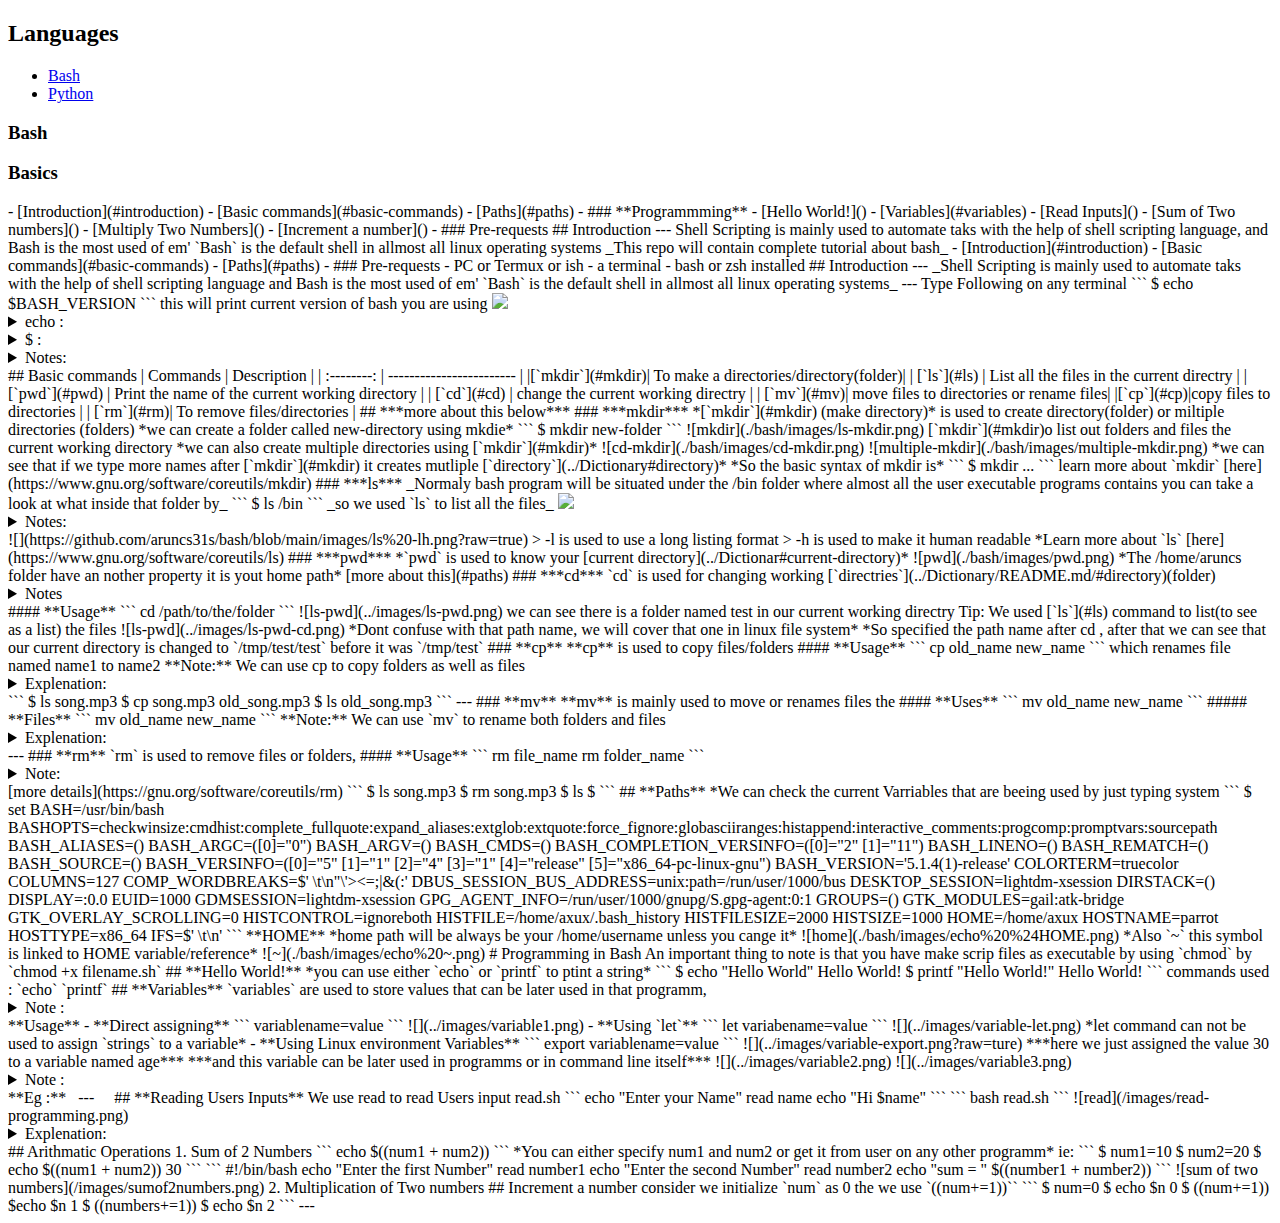
==== bash.html @ 497a15a2 "added bash.html" ====
<!DOCTYPE html>
<html lang="en">
<head>
    <meta charset="UTF-8">
    <meta http-equiv="X-UA-Compatible" content="IE=edge">
    <meta name="viewport" content="width=, initial-scale=1.0">
    <title>Document</title>
</head>
<body>
    
<h2>Languages</h2>

<ul>
<li><a href="#bash">Bash</a></li>
<li><a href="#python">Python</a></li>

</ul>

<h3 id="bash">Bash</h3>

<h3>  Basics  </h3>
- [Introduction](#introduction)
- [Basic commands](#basic-commands)
- [Paths](#paths)
- 
### **Programmming**
 - [Hello World!]()
 - [Variables](#variables)
 - [Read Inputs]()
 - [Sum of Two numbers]()
 - [Multiply Two Numbers]()
 - [Increment a number]()
 - 

### Pre-requests



## Introduction
--- 
          Shell Scripting is mainly used to automate taks with the help of shell scripting language, and Bash is the most used of em' `Bash` is the default shell in allmost all linux operating systems 


_This repo will contain complete tutorial about bash_

- [Introduction](#introduction)
- [Basic commands](#basic-commands)
- [Paths](#paths)
-

### Pre-requests
- PC or Termux or ish
- a terminal
- bash or zsh installed

## Introduction
<!-- 
<img align="center"  src="https://github.com/aruncs31s/bash/blob/main/images/terminal.png?raw=true">

<img  src="">

-->
---


_Shell Scripting is mainly used to automate taks with the help of shell scripting language and Bash is the most used of em' `Bash` is the default shell in allmost all linux operating systems_

---

Type Following on any terminal

```
$ echo $BASH_VERSION

```


this will print current version of bash you are using



<img src="https://github.com/aruncs31s/ethical-hacking/blob/main/images/bash_version.png?raw=true">


<details>
<summary>echo :</summary>
<a href="#echo">echo  </a>is same as printf in c programming or print in python programming the oly diffrence is more like the main diffrence is in its syntax , that it does not need a bracket before giving the strings as its arguments or the value that you want to display into the monitor/screen in this case

</details>
<details>
<summary>$ :</summary>
 "$" is used when when calling an object 
 eg: consider the following example 

 ![variable](../images/variable-1.png)

 in the above example we did assign a value to a newly initiated variable A , and we tried to print its value using [`echo`](#echo) but it is not printing the value of A that we initialy assigned 

 Now consider an another example

 ![varible](../images/variable-2.png)
 In this above example we got exactly we have expected ie, using `echo` we where able to print the value of `A` that we're initialy assigned

</details>

<details>
<summary>Notes: </summary>You can get full usage of almost any command in linux usig --help option with_ _sometimes -h also works and do the same_
eg:

```
> pwd --help
```

output

```
pwd: pwd [-LP]
    Print the name of the current working directory.                                                                                                            Options:
      -L        print the value of $PWD if it names the current working directory
      -P        print the physical directory, without any symbolic links

    By default, `pwd' behaves as if `-L' were specified.
                                                                                  Exit Status:
    Returns 0 unless an invalid option is given or the current directory
    cannot be read
```
</details>

## Basic commands

| Commands |  Description           |
| :--------: | ------------------------ |
|[`mkdir`](#mkdir)| To make a directories/directory(folder)|
| [`ls`](#ls)     | List all the files in the current directry      |
| [`pwd`](#pwd)  | Print the name of the current working directory |
| [`cd`](#cd)     | change the current working directry             |
| [`mv`](#mv)| move files to directories or rename files|
|[`cp`](#cp)|copy files to directories |
| [`rm`](#rm)| To remove files/directories | 

## ***more about this below***

### ***mkdir***
  *[`mkdir`](#mkdir) (make directory)*  is used to create directory(folder) or miltiple directories (folders)

*we can create a folder called new-directory using mkdie*

```
$ mkdir new-folder

```

![mkdir](./bash/images/ls-mkdir.png)

[`mkdir`](#mkdir)o list out folders and files the current working directory



*we can also create multiple directories using [`mkdir`](#mkdir)* 


![cd-mkdir](./bash/images/cd-mkdir.png)

![multiple-mkdir](./bash/images/multiple-mkdir.png)

*we can see that if we type more names after  [`mkdir`](#mkdir) it creates mutliple [`directory`](../Dictionary#directory)*

*So the basic syntax of mkdir is*

```
$ mkdir <foldername> <foldername2> ...

```
learn more about `mkdir`     [here](https://www.gnu.org/software/coreutils/mkdir)


### ***ls***

_Normaly bash program will be situated under the /bin folder where almost all the user executable programs contains you can take a look at what inside that folder by_

```
$ ls /bin
```

_so we used `ls` to list all the files_

<img src="../images/ls.png">




<details>
<summary>Notes: </summary>
*we can give some arguments to the ls command which will produce diffrent outputs*
*for example "-lh" argument combined with `ls` will show you the size of that file*
</details>


![](https://github.com/aruncs31s/bash/blob/main/images/ls%20-lh.png?raw=true)

> -l is used to use a long listing format

> -h is used to make it human readable 

*Learn more about  `ls`  [here](https://www.gnu.org/software/coreutils/ls) 

### ***pwd***
  *`pwd` is used to know your [current directory](../Dictionar#current-directory)*

![pwd](./bash/images/pwd.png)

*The /home/aruncs folder have an nother property it is yout home path* [more about this](#paths)



### ***cd***
  `cd` is used for changing working [`directries`](../Dictionary/README.md/#directory)(folder)


<details>
<summary>Notes</summary>
*To understand this simply consider if we have to delete a file which we have downloaded from internet and we dont know it's name but it is in the folder `$HOME/Downloads` we can do this in many ways azbut one of the easyest way is to go into the folder and inspect the files and delete the one that we dont need suppose we want to delete song.mp3 form download ; we first need to go to the folder specified above so inorder to go to that folder we use `cd`(change directory) command*
</details>

#### **Usage**

``` 
cd /path/to/the/folder

```



![ls-pwd](../images/ls-pwd.png)

we can see there is a folder named test in our current working directry


Tip: We used [`ls`](#ls) command to list(to see as a list) the files

![ls-pwd](../images/ls-pwd-cd.png)

*Dont confuse with that path name, we will cover that one in
linux file system* 

*So specified the path name after cd , after that we can see that our current directory is changed to `/tmp/test/test` before it was `/tmp/test`

### **cp**

**cp** is used to copy files/folders  




#### **Usage**
```
cp old_name new_name 
```
which renames file named name1 to name2 

**Note:** We can use cp to copy folders as well as files 

<details><summary>Explenation: </summary>

</details>

```
$ ls

song.mp3

$ cp song.mp3 old_song.mp3 

$ ls

old_song.mp3
```

</details>




---
### **mv**
**mv** is mainly used to move or renames files the 

#### **Uses**

```
mv old_name new_name

```


##### **Files**
```
mv old_name new_name
```

**Note:** We can use `mv` to rename both folders and files


<details><summary>Explenation: </summary>

f
</details>

---
### **rm**
    `rm` is used to remove files or folders, 

#### **Usage**

```
rm file_name

rm folder_name


```
<details><summary>Note: </summary>Inorder to remove folders/directories you need to use `--recursive` `-r` and you can also force the deletion using `-f` `--force` argument</details>

[more details](https://gnu.org/software/coreutils/rm)

```
$ ls

song.mp3

$ rm song.mp3

$ ls

$
```



## **Paths**

*We can check the current Varriables that are beeing used by just typing system

```
$ set
BASH=/usr/bin/bash
BASHOPTS=checkwinsize:cmdhist:complete_fullquote:expand_aliases:extglob:extquote:force_fignore:globasciiranges:histappend:interactive_comments:progcomp:promptvars:sourcepath
BASH_ALIASES=()
BASH_ARGC=([0]="0")
BASH_ARGV=()
BASH_CMDS=()
BASH_COMPLETION_VERSINFO=([0]="2" [1]="11")
BASH_LINENO=()
BASH_REMATCH=()
BASH_SOURCE=()
BASH_VERSINFO=([0]="5" [1]="1" [2]="4" [3]="1" [4]="release" [5]="x86_64-pc-linux-gnu")
BASH_VERSION='5.1.4(1)-release'
COLORTERM=truecolor
COLUMNS=127
COMP_WORDBREAKS=$' \t\n"\'><=;|&(:'
DBUS_SESSION_BUS_ADDRESS=unix:path=/run/user/1000/bus
DESKTOP_SESSION=lightdm-xsession
DIRSTACK=()
DISPLAY=:0.0
EUID=1000
GDMSESSION=lightdm-xsession
GPG_AGENT_INFO=/run/user/1000/gnupg/S.gpg-agent:0:1
GROUPS=()
GTK_MODULES=gail:atk-bridge
GTK_OVERLAY_SCROLLING=0
HISTCONTROL=ignoreboth
HISTFILE=/home/axux/.bash_history
HISTFILESIZE=2000
HISTSIZE=1000
HOME=/home/axux
HOSTNAME=parrot
HOSTTYPE=x86_64
IFS=$' \t\n'
```

**HOME**

*home path will be always be your /home/username unless you cange it*

![home](./bash/images/echo%20%24HOME.png)

*Also `~` this symbol is linked to HOME variable/reference*

![~](./bash/images/echo%20~.png)


# Programming in Bash
An important thing to note is that you have make scrip files as  executable by using `chmod` by `chmod +x filename.sh` 

## **Hello World!**

*you can use either `echo` or `printf` to ptint a string*

```
$ echo "Hello World"
Hello World!

$ printf "Hello World!"
Hello World!
```
commands used : `echo` `printf`


## **Variables**
  `variables` are used to store values that can be later used in that programm,

<details><summary>Note&#160;:</summary>
Varialbe can be also used in command line 
</details>

**Usage** 
- **Direct assigning**
```
variablename=value
```
![](../images/variable1.png)

- **Using `let`**
```
let variabename=value
```
![](../images/variable-let.png)

*let command can not be used to assign `strings` to a variable*


- **Using Linux environment Variables**

```
export variablename=value
```

![](../images/variable-export.png?raw=ture)



***here we just assigned the value 30 to a variable named age*** ***and this variable can be later used in programms or in command line itself***
![](../images/variable2.png)

![](../images/variable3.png)

<details><summary>Note&#160;:</summary>

*there is no space between the `=` sign and the variable name and also no space between name of the variale and the `=`+*

![](../images/notvariable.png?raw=true)

*we can see that is if we try to assign value to a variable with a space between variable name and the `=` sign or space between variable value and the `=`, it is producing errors*

</details>


**Eg :**
&#160;
---
&#160;

&#160;








##  **Reading Users Inputs**
 We use read to read Users input

read.sh
``` 
  echo "Enter your Name"
  read name
  echo "Hi $name"
```


```
bash read.sh

```

![read](/images/read-programming.png)


<details><summary>Explenation: </summary>

`#!/bin/bash` is called the shebang which tells the computer to run the script using the bash shell.
`echo` command is used to print
`read` command is used to get user input
</details>

## Arithmatic Operations

1. Sum of 2 Numbers

```

echo $((num1 + num2))

```
*You can either specify num1 and num2 or get it from user on any other programm*

ie: 
```
$ num1=10
$ num2=20
$ echo $((num1 + num2))
30

```


```
#!/bin/bash
echo "Enter the first Number"
read number1
echo "Enter the second Number"
read number2
echo "sum = " $((number1 + number2))

```
![sum of two numbers](/images/sumof2numbers.png)
<!-------------------------------->

2. Multiplication of Two numbers 


## Increment a number

consider we initialize `num` as 0 the we use `((num+=1))``

```
$ num=0
$ echo $n
0
$ ((num+=1))
$echo $n 
1
$ ((numbers+=1))
$ echo $n
2
```

---






















<!-- 






## python

- [ Creating a simple server](#creating-a-simple-server)

- [Downloading Youtube videos](#youtube-dl)
###  Creating a simple server

 if you have python 2.x

 ``` 
 python -m SimpleHTTPServer

 ```

 if you have python 3.x

 ```
 python3 -m http.server
 ```

### Downloading Youtube videos

#### Requires 
`youtube-dl`
#### Installition
```
pip3 install youtube-dl
```

#### Usage 

##### video

```

youtube-dl <link> 

```
 **best**
```
youtube-dl -f best <URL>

```

##### audio 


```
youtube-dl -x --audio-format mp3 <URL>


-->




</body>
</html>
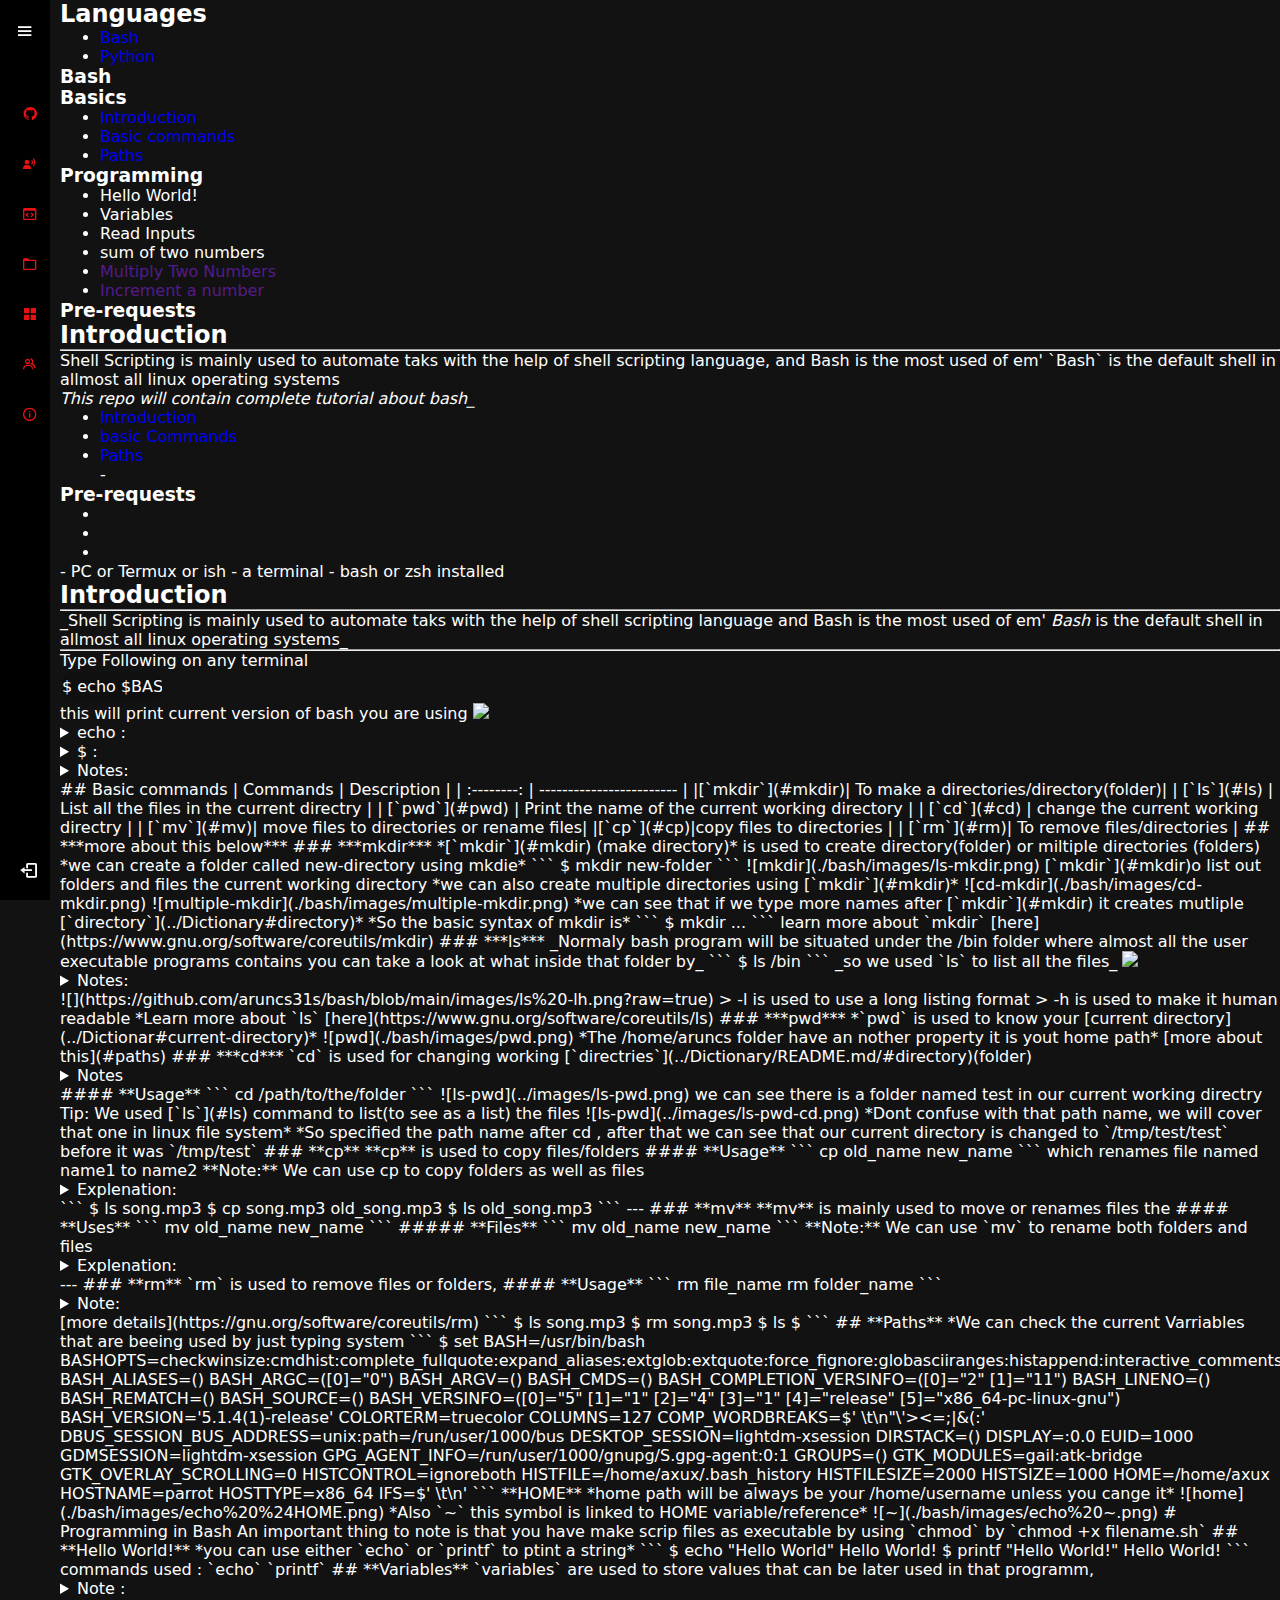
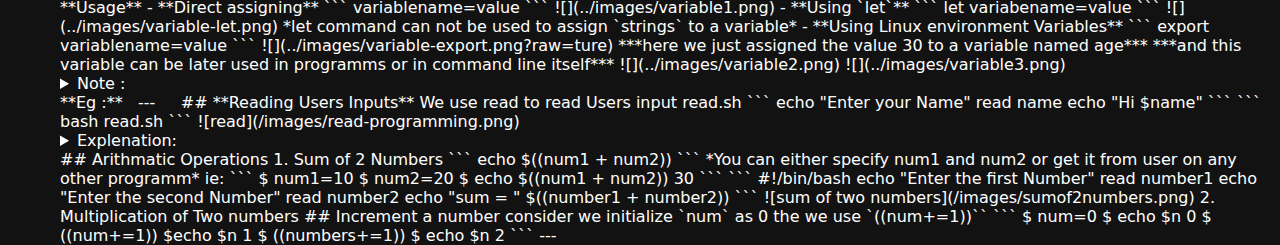
==== commit 037166f5: "update index.html" ====
--- a/bash.html
+++ b/bash.html
@@ -4,10 +4,97 @@
     <meta charset="UTF-8">
     <meta http-equiv="X-UA-Compatible" content="IE=edge">
     <meta name="viewport" content="width=, initial-scale=1.0">
+    <link href="./css/style.css" rel="stylesheet" />
+    <link
+    href="https://unpkg.com/boxicons@2.1.2/css/boxicons.min.css"
+    rel="stylesheet"
+  />
     <title>Document</title>
 </head>
 <body>
+  <div class="sidebar">
+    <div class="logo_content">
+      <div class="logo">
+        <i class="bx bx-code-block"></i>
+        <div class="logo_name">Eth Hackers</div>
+      </div>
+    </div>
+    <i class="bx bx-menu" id="btn"></i>
+    <ul class="nav_list">
+      <li>
+        <a href="https://github.com/Ethical-h4ckers">
+          <i class="bx bxl-github"></i>
+          <span class="links_name">Github</span>
+        </a>
+        
+      </li>
+      <li>
+        <a href="./dartFlutter/dartFlutter.html">
+          <i class="bx bxs-user-voice"></i>
+          <span class="links_name">Seminar</span>
+        </a>
+        <span class="tooltip">Seminar</span>
+      </li>
+      <li>
+        <a href="./codes.html">
+          <i class="bx bx-code-block"></i>
+          <span class="links_name">Codes</span>
+        </a>
+        <span class="tooltip">Codes</span>
+      </li>
+      <li>
+        <a href="https://github.com/aruncs31s/myDFWeb">
+          <i class="bx bx-folder"></i>
+          <span class="links_name">Files</span>
+        </a>
+        <span class="tooltip">Files</span>
+      </li>
+      <li>
+        <a href="./about/index.html">
+          <i class="bx bxs-grid-alt"></i>
+          <span class="links_name">About</span>
+        </a>
+        <span class="tooltip">About</span>
+      </li>
+      <li>
+      <a href="./team_members.html">
+      <i class='bx bx-group' ></i>
+        <span class="links_name">Team Members</span>
+          </a>
+       <span class="tooltip">Members</span>
+        </li>
+        <li>
+          <a href="#">
+          <i class='bx bx-info-circle' ></i>
+          <span class="links_name">About</span>
+        </a>
+        
+      </li>
+    </ul>
+
+    <div class="profile_content">
+      <div class="profile">
+        <div class="profile_details">
+          <a href="https://github.com/Ethical-H4ckers" alt="">
+            <img
+              src="/images/logo.png"
+              alt=""
+            />
+
+            <div class="name_job">
+              <div class="name">E H4ckers</div>
+              <div class="job"></div>
+            </div>
+          </a>
+          <i class="bx bx-log-out" id="log-out"></i>
+        </div>
+      </div>
+    </div>
+  </div>
     
+
+<div  class="contents"> 
+
 <h2>Languages</h2>
 
 <ul>
@@ -19,61 +106,74 @@
 <h3 id="bash">Bash</h3>
 
 <h3>  Basics  </h3>
-- [Introduction](#introduction)
-- [Basic commands](#basic-commands)
-- [Paths](#paths)
-- 
-### **Programmming**
- - [Hello World!]()
- - [Variables](#variables)
- - [Read Inputs]()
- - [Sum of Two numbers]()
- - [Multiply Two Numbers]()
- - [Increment a number]()
- - 
-
-### Pre-requests
-
-
-
-## Introduction
---- 
-          Shell Scripting is mainly used to automate taks with the help of shell scripting language, and Bash is the most used of em' `Bash` is the default shell in allmost all linux operating systems 
-
-
-_This repo will contain complete tutorial about bash_
-
-- [Introduction](#introduction)
-- [Basic commands](#basic-commands)
-- [Paths](#paths)
+<ul>
+    <li><a href="#introduction">Introduction</a></li>
+    <li><a href="#basic-commands">Basic commands</a></li>
+    <li><a href="#paths">Paths</a></li>
+    
+</ul>
+<h3> Programming </h3>
+<ul>
+<li><a>Hello World!</a></li>
+<li><a>Variables</a></li>
+<li><a>Read Inputs</a></li>
+<li><a>sum of two numbers</a></li>  
+<li><a href="">Multiply Two Numbers</a></li>
+<li><a href="">Increment a number</a></li>
+
+</ul>
+
+
+<h3>Pre-requests</h3>
+
+
+<h2>Introduction</h2>
+<hr>
+
+<p>  Shell Scripting is mainly used to automate taks with the help of shell scripting language, and Bash is the most used of em' `Bash` is the default shell in allmost all linux operating systems 
+</p>
+
+<i>This repo will contain complete tutorial about bash_</i>
+<ul>
+  <li><a href="#introduction">Introduction</a></li>
+  <li><a href="#basic-commands">basic Commands</a></li>
+  <li><a href="paths">Paths</a></li>
 -
-
-### Pre-requests
+</ul>
+<h3>Pre-requests</h3>
+<ul>
+<li></li>
+<li></li>
+<li></li>
+
+
+
+</ul>
 - PC or Termux or ish
 - a terminal
 - bash or zsh installed
 
-## Introduction
+
+<h2>Introduction</h2>
+
 <!-- 
 <img align="center"  src="https://github.com/aruncs31s/bash/blob/main/images/terminal.png?raw=true">
 
 <img  src="">
 
 -->
----
-
-
-_Shell Scripting is mainly used to automate taks with the help of shell scripting language and Bash is the most used of em' `Bash` is the default shell in allmost all linux operating systems_
-
----
+<hr>
+
+<p>_Shell Scripting is mainly used to automate taks with the help of shell scripting language and Bash is the most used of em' <i>Bash</i> is the default shell in allmost all linux operating systems_
+</p>
+
+<hr>
 
 Type Following on any terminal
-
-```
+<div class="code_spaces">
+
 $ echo $BASH_VERSION
-
-```
-
+</div>
 
 this will print current version of bash you are using
 
@@ -631,7 +731,8 @@
 -->
 
 
+</div>
 
 
 </body>
-</html>+</html>
--- a/css/style.css
+++ b/css/style.css
@@ -0,0 +1,341 @@
+@import url("https://fonts.googleapis.com/css?family=Open+Sans&display=swap");
+* {
+  margin: 0;
+  /*padding: 0%;*/
+  box-sizing: border-box;
+  font-family: system-ui, -apple-system, BlinkMacSystemFont, "Segoe UI", Roboto,
+    Oxygen, Ubuntu, Cantarell, "Open Sans", "Helvetica Neue", sans-serif;
+  scroll-behavior: smooth;
+
+}
+.sidebar ul{
+  padding: 0%;
+  
+}
+
+a {
+  
+  text-decoration: none;
+}
+body {
+  padding: 0%;
+  position: relative;
+  min-height: 100vh;
+  width: 100%;
+  
+  background: #121212;
+}
+.sidebar {
+  z-index: 1000;
+  position: fixed;
+  height: 100%;
+  width: 50px;
+  background: rgb(0, 0, 0);
+  top: 0;
+  left: 0;
+  padding: 0px 0px;
+  transition: all 0.5s ease;
+}
+.sidebar.active {
+  width: 260px;
+}
+
+.sidebar .logo_content .logo {
+  color: #fff;
+  display: flex;
+  height: 80px;
+  width: 60%;
+  align-items: left;
+  opacity: 0;
+  pointer-events: none;
+}
+.sidebar.active .logo_content .logo {
+  opacity: 1;
+  pointer-events: none;
+}
+.logo_content .logo i {
+  font-size: 28px;
+  margin-right: 4px;
+}
+.logo_content .logo_name {
+  font-size: 20px;
+  font-weight: 400;
+}
+.sidebar #btn {
+  position: absolute;
+  color: white;
+  left: 50%;
+  top: 6px;
+  font-size: 20px;
+  height: 50px;
+  width: 50px;
+  text-align: center;
+  line-height: 50px;
+  transform: translateX(-50%);
+}
+.sidebar.active #btn {
+  left: 90%;
+}
+.sidebar ul {
+  position: relative;
+  margin-top: 9px;
+}
+
+.sidebar ul li {
+  padding: 0%;
+  position: relative;
+  height: 50px;
+  width: 100%;
+  margin: 0 5px;
+  list-style: none;
+  line-height: 50px;
+}
+.sidebar ul li .tooltip {
+  padding: 0%;
+  position: absolute;
+  left: 122px;
+  top: 0;
+  transform: translate(-50%, -50%);
+  background: #fff;
+  line-height: 35px;
+  text-align: center;
+  opacity: 0;
+  border-radius: 6px;
+  box-shadow: 0 5px 10px rgba(0, 0, 0, 0.2);
+  transition: 0s;
+}
+.sidebar.active ul li .tooltip {
+  display: block;
+}
+.sidebar ul li:hover .tooltip {
+  transition: all 0.5s ease;
+  top: 50%;
+  opacity: 1;
+  pointer-events: none;
+}
+.sidebar.active ul li:hover .tooltip {
+  opacity: 0;
+}
+
+.sidebar.active ul li input {
+  position: absolute;
+  height: 100%;
+  width: 100%;
+  left: 0;
+  top: 0;
+  border-radius: 12px;
+  outline: none;
+  border: none;
+  background: #1d1b31;
+  padding-left: 50px;
+  font-size: 18px;
+  color: white;
+}
+.sidebar ul li a {
+  color: rgb(230, 18, 18);
+  display: flex;
+  align-items: center;
+  text-decoration: none;
+  transition: all 0.4s ease;
+  border-radius: 12px;
+  white-space: nowrap;
+}
+.sidebar ul li a:hover {
+  color: #11101d;
+  background: rgb(187, 173, 173);
+}
+.sidebar ul li a i {
+  height: 50px;
+  line-height: 50px;
+  min-width: 50px;
+  border-radius: 12px;
+  text-align: center;
+}
+.sidebar .profile_content {
+  position: absolute;
+  color: white;
+  bottom: 0;
+  left: 0;
+  width: 100%;
+}
+.sidebar .profile_content .profile {
+  position: relative;
+  padding: 10px 6px;
+}
+.sidebar .profile_content .profile .profile_details a {
+  opacity: 0;
+  display: flex;
+  align-items: center;
+  pointer-events: none;
+}
+.sidebar.active .profile .profile_details a {
+  opacity: 1;
+  pointer-events: auto;
+}
+.sidebar .profile_content .profile .profile_details img {
+  height: 45px;
+  width: 45px;
+  object-fit: cover;
+  border-radius: 12px;
+}
+.sidebar .profile_content .profile .name_job {
+  margin-left: 12px;
+}
+.sidebar .profile_content .profile .name_job .name {
+  font-weight: 400;
+  font-size: 15px;
+}
+.profile #log-out {
+  position: absolute;
+  left: 88%;
+  transform: translateX(-50%);
+  bottom: 5px;
+  line-height: 50px;
+  min-width: 50px;
+  font-size: 20px;
+  border-radius: 12px;
+}
+
+/*.main_content {
+ text-align: center;
+ margin-left: 20px;
+ 
+  position:  absolute;
+  height: 100%;
+ width: calc(100% - 240px);
+    left: 275px;
+}*/
+.main_content {
+  background: #121212;
+  padding-bottom: 10px;
+  padding-left: 30px;
+  text-align: center;
+  color: white;
+  font-size: 20px;
+  margin-top: 10px;
+  font-weight: 600;
+  padding-top: 10px;
+}
+
+
+.sidebar .links_name {
+  opacity: 0;
+  pointer-events: none;
+}
+.sidebar.active .links_name {
+  opacity: 1;
+  pointer-events: auto;
+}
+
+
+.heading{
+  position: relative;
+  padding-left: 40px;
+  color: white;
+  text-align:center;
+}
+section{
+margin-left: 40px;
+}
+.buttons {
+  position: absolute;
+  padding-left: 55px;
+}
+.home{
+  padding-left: 20px;
+  padding-right: 5px;
+}
+.home p {
+  padding-right:5px;
+  color: white;
+  font-size: 15px;
+  text-align: justify;
+}
+.home h2{
+  color:white;
+  text-align: left;
+  padding-bottom: 10px;
+}
+
+.basics{
+  color:white;
+}
+.h-h-list{
+  background: #000000;
+  padding-top: 5px;
+  padding-bottom: 5px;
+  position: relative;
+  padding-left: 50px;
+  text-align: left;
+  color: white;
+}
+
+.h-list {
+  color: white;
+  background: #121212;
+  position: relative;
+  padding-top: 20px;
+  padding-left: 70px;
+  
+}
+.h-list #myUl a{
+  color: balck;
+}
+.pre-requests{
+	color:white;
+	text-align: left;
+	padding-left: 20px;
+  padding-right: 5px;
+
+}
+.pre-requests p{
+	padding-right:5px;
+	color: white;
+	font-size: 15px;
+	text-align: justify;
+}
+.code_spaces{
+  position: relative;
+  text-align: left;
+  border: 10px;
+  margin: 2px;
+  border-radius: 10px;
+  padding-top: 5px;
+  padding-bottom: 5px;
+  background: #0f0f0f;
+  white-space: nowrap ;
+  overflow: auto;
+  max-width: 100px;
+  
+}
+li::before { color: white;
+  display: inline-block; width: 1em;
+  margin-left: -1em}
+
+  .new_tree details{
+    padding-left: 100px;
+  }
+  .hacking {
+    text-align:left;
+    padding-left: 10px;
+
+  }
+  .hacking a {
+    color: aqua;
+  }
+  .img_hacking{
+    margin-top: 20px;
+   
+    width: 190px;
+    max-width: 250px;
+    border-radius: 30px;
+    text-align: center;
+    position: relative;
+  }
+  
+  .contents{
+    padding-left: 60px;
+    background-color: #121212;
+    color: #ffffff;
+
+  }